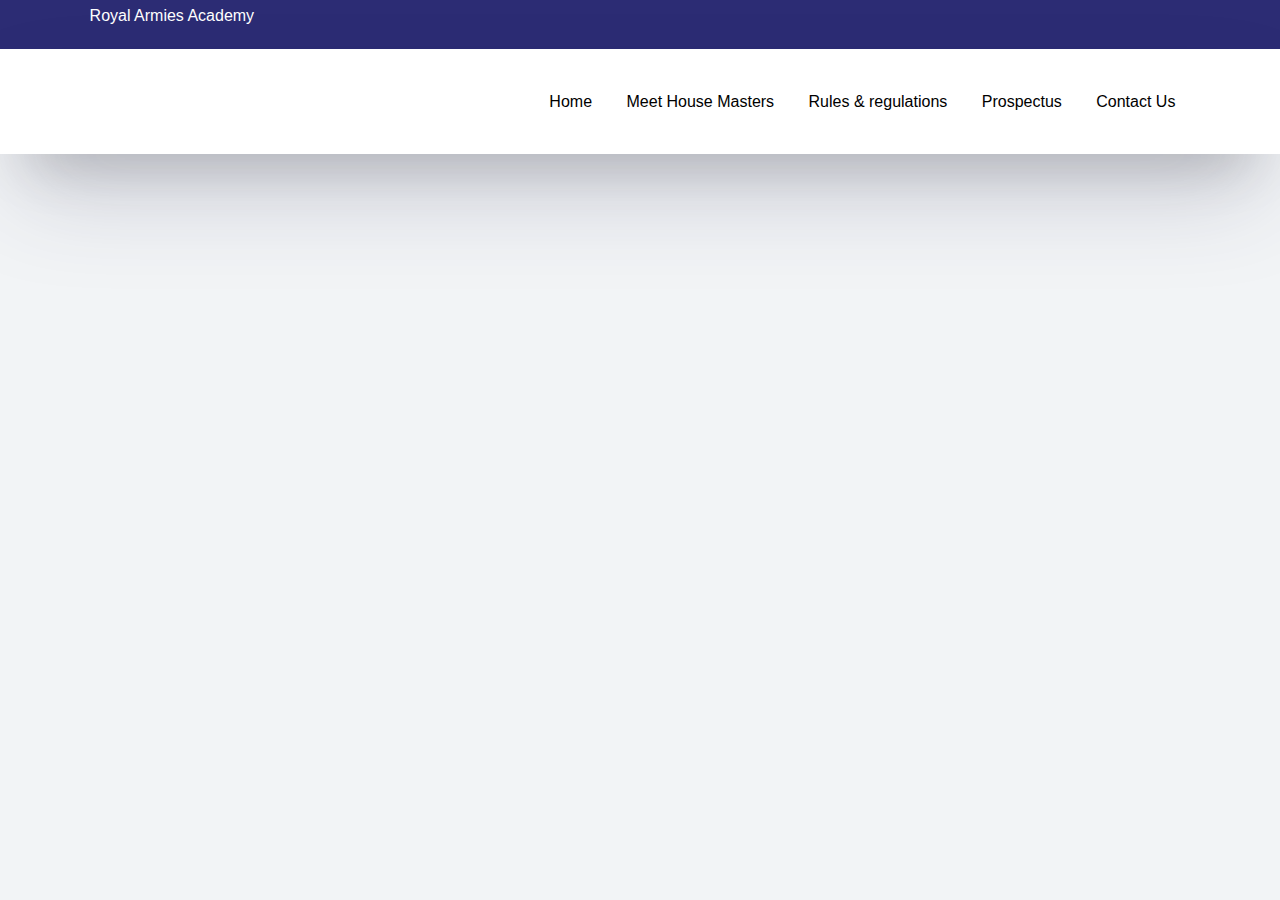
==== index.html @ 212bf908 "updates" ====
<!DOCTYPE html>
<html lang="en">
<head>
    <meta charset="UTF-8">
    <meta name="viewport" content="width=device-width, initial-scale=1.0">
    <title>Home - Royal Armies Academy</title>
    <link rel="stylesheet" href="https://cdnjs.cloudflare.com/ajax/libs/font-awesome/6.4.2/css/all.min.css" integrity="sha512-z3gLpd7yknf1YoNbCzqRKc4qyor8gaKU1qmn+CShxbuBusANI9QpRohGBreCFkKxLhei6S9CQXFEbbKuqLg0DA==" crossorigin="anonymous" referrerpolicy="no-referrer" />

    <link rel="stylesheet" href="./css/base.css">
</head>
<body>
    <div class="header_all">
        <div class="motto">
            <p>Royal Armies Academy </p>
        </div>
        <div class="social_media">
            <a href="https://web.facebook.com/IBMandJ" target="_blank"><i class="fa-brands fa-facebook"></i></a>
            <a href="" target="_blank"><i class="fa-brands fa-instagram"></i></a>
        </div>
    </div>
    <div class="navbar_all">
        <a href="index.html">
            <div class="logo">
    
            </div>
        </a>
        <div class="nav_links">
          <a href="index.html">Home</a>
          <a href="house_masters.html">Meet House Masters</a>
          <a href="rules.html">Rules & regulations</a>
          <a href="prospectus.html">Prospectus</a>
          <a href="contact.html">Contact Us</a>
        </div>
    
    
        <button id="toggleButton">
            <i class="fa-solid fa-bars-staggered"></i>
        </button>
        <div class="mobile">
            <a href="index.html">Home</a>
            <a href="house_masters.html">Meet House Masters</a>
            <a href="rules.html">Rules & regulations</a>
            <a href="prospectus.html">Prospectus</a>
            <a href="contact.html">Contact Us</a>
        </div>
    </div>
    
    <script src="./js/navbar.js"></script>
</body>
</html>
---- css/base.css ----
@import url('https://fonts.cdnfonts.com/css/jano-sans-pro');
* {
    margin: 0;
    padding: 0;
    box-sizing: border-box;
    text-decoration: none;
    font-family: 'Jano Sans Pro', sans-serif;
}

body {
    font-family: 'Jano Sans Pro', sans-serif;
    background-color: #f2f4f6;

}


.header_all {
    display: flex;
    justify-content: space-between;
    background-color: #2C2C74;
    padding: 0 7%;
    padding-block: 7px;
}

.motto span {
    color: #2C2C74;
    padding-right: 15px;
    font-style: normal;
    text-transform: uppercase;
    font-weight: 700;
  
}

.motto p {
    color: #fff;
    font-family: "Sora", sans-serif;
}

.navbar_all {
    display: flex;
    justify-content: space-between;
    align-items: center;
    background-color: #fff;
    padding: 0 7%;
    position: sticky;
    top: 0;
    z-index: 454;
    padding-block: 5px;
    width: 100%;
    box-shadow: rgba(255, 255, 255, 0.1) 0px 1px 1px 0px inset, rgba(50, 50, 93, 0.25) 0px 50px 100px -20px, rgba(0, 0, 0, 0.3) 0px 30px 60px -30px;
}

.logo {
    height: 95px;
    width: 150px;
    background-image: url(../images/logo.png);
    background-size: contain;
    background-repeat: no-repeat;
    background-position: center;

}

.nav_links a {
    padding: 15px;
    color: #000;
    /* text-transform: uppercase; */
}

.nav_links a:hover {
    color: #2C2C74;
}

.mobile a {
    color: #000;
}

.dropdown {
    display: inline-block;
}

.dropdown-content {
    display: none;
    position: absolute;
    background-color: #2C2C74;
    min-width: 250px;
    z-index: 701;
}

.dropdown-content a {
    color: #fff;
    padding: 12px 16px;
    display: block;
    text-decoration: none;
}

.dropdown-content a:hover {
    background-color: #fff;
}

.dropdown:hover .dropdown-content {
    display: block;

}
.social_media{
    display: flex;
    gap: 10px;
    padding-top: 5px;
}
.social_media a {

    height: 30px;
    width: 30px;
    font-size: 20px;
    background-color: #2C2C74;
    color: #fff;
}



#toggleButton {
    display: none;
    background-color: #2C2C74;
}

.mobile {
    display: none;
}

@media only screen and (max-width: 1110px) {
    #toggleButton {
        display: block;
        background-color: #2C2C74;
        background-color: transparent;
        border: none;
        padding: 15px;
        color: #fff;

    }

    #toggleButton i {
        font-weight: 900;
        font-size: 20px;
        color: #2C2C74;
    }

    .nav_links {
        display: none;
    }

    .mobile {
        position: absolute;
        top: 106px;
        z-index: 4554;
        left: 0;
        width: 100%;
        background-color: #fff;
        display: flex;
        flex-direction: column;
        display: none;
    }

    .mobile a {
        border-top: 2px solid #534f4f2a;
        width: 100%;
        padding: 0 10%;
        padding-block: 20px;
    }


    .dropdown {
        border-top: 2px solid #534f4f2a;
        width: 100%;
        padding-block: 20px;
    }

    .dropdown-content {
        margin-left: 10%;
    }

    .dropdown-content a:hover {
        color: #2C2C74;
    }

    .footer_grid {
        display: grid;
        grid-template-columns: 1fr 1fr;
    }

}
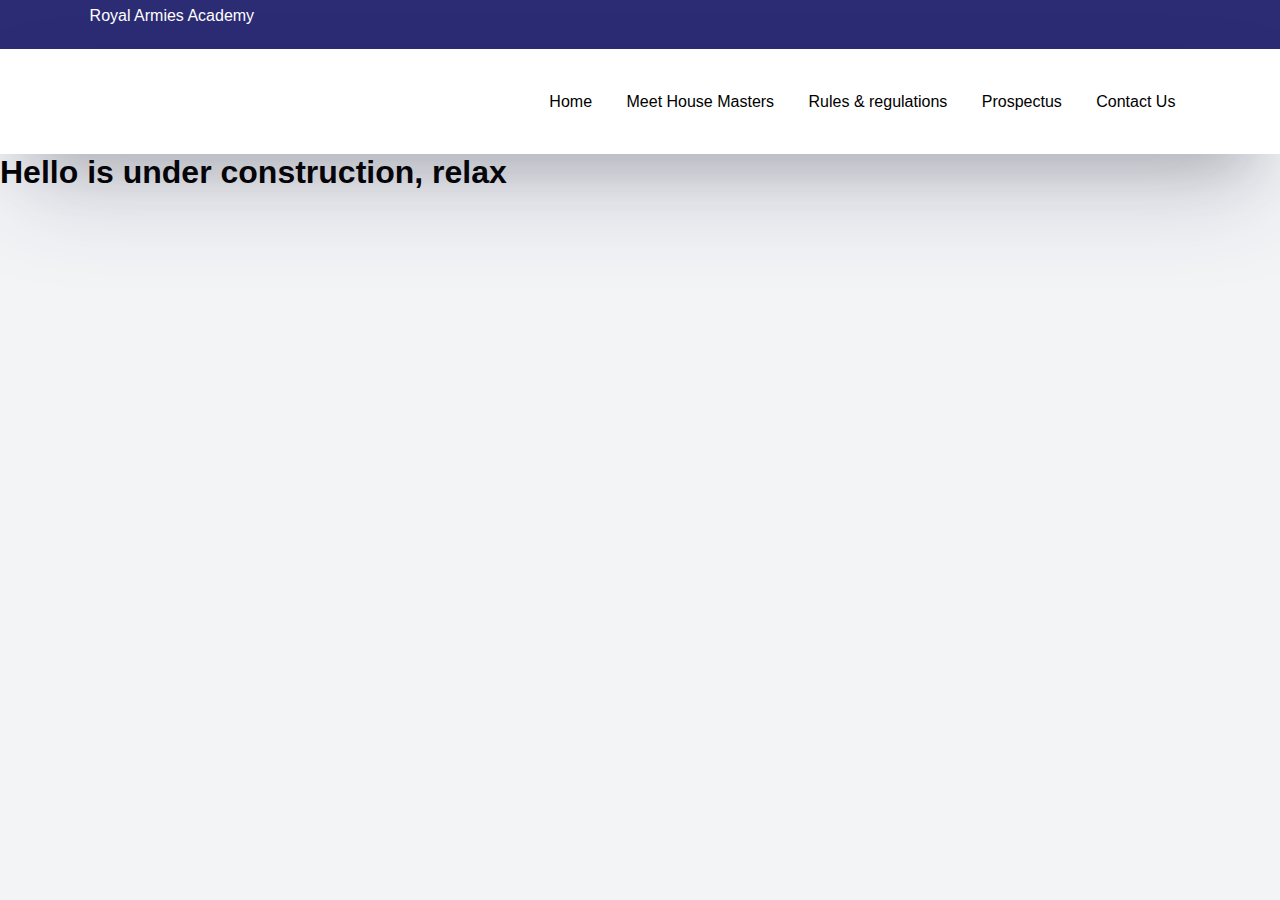
==== commit f506fa7c: "updates" ====
--- a/index.html
+++ b/index.html
@@ -44,7 +44,7 @@
             <a href="contact.html">Contact Us</a>
         </div>
     </div>
-    
+    <h1>Hello is under construction, relax</h1>
     <script src="./js/navbar.js"></script>
 </body>
 </html>